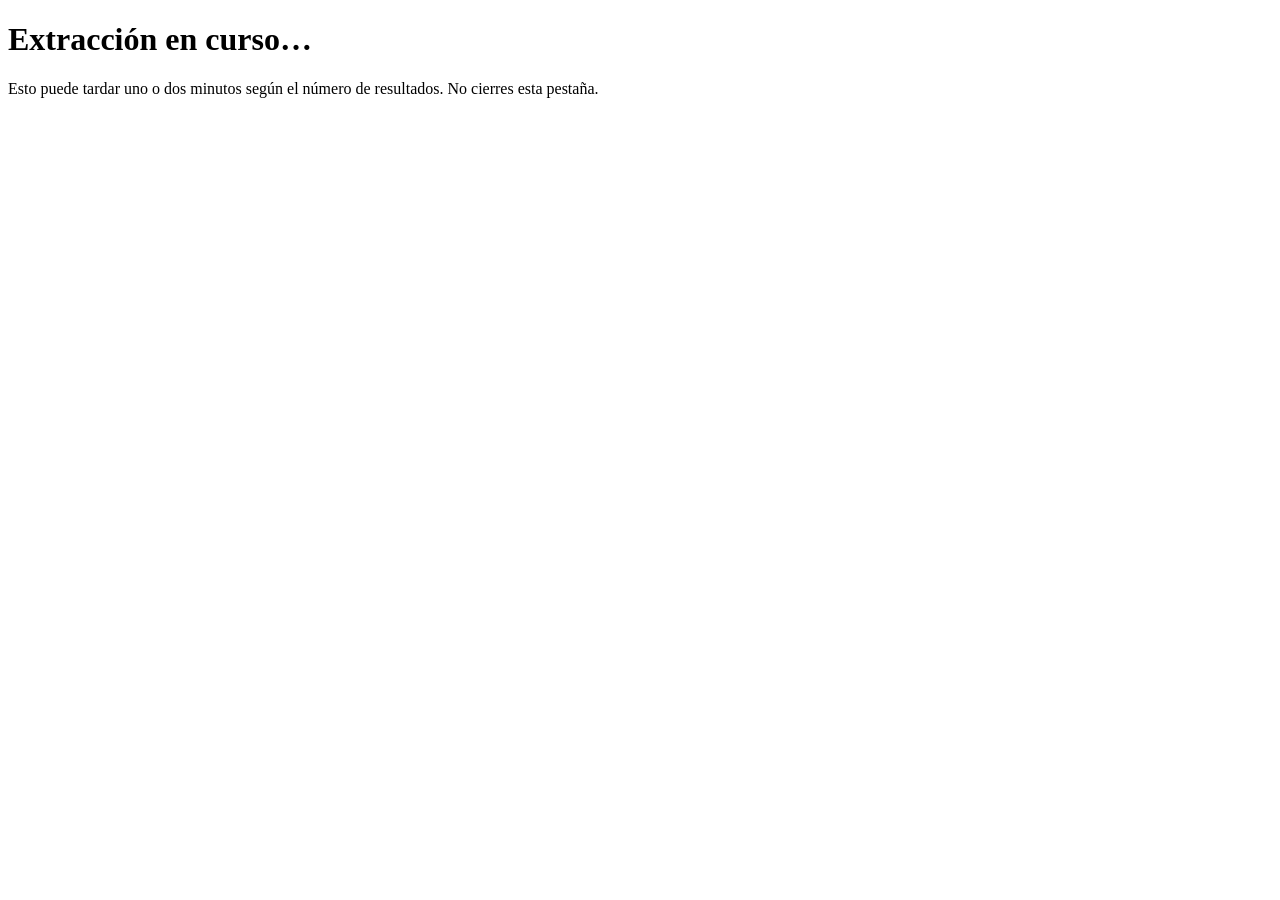
==== tenderstool_app/app/templates/progress.html @ 4a4edca8 "Rewrite tenderstool_app engine to async Playwright: live progress, parallel detail fetch, dynamic fa" ====
<!doctype html>
<html lang="es">
<head>
  <meta charset="utf-8">
  <title>Extracción en curso — TendersTool Automation</title>
  <link rel="stylesheet" href="/static/styles.css">
  <script src="/static/progress.js" defer></script>
</head>
<body>
  <main class="container" data-run-id="{{ run_id }}">
    <h1>Extracción en curso…</h1>
    <p class="subtitle">Esto puede tardar uno o dos minutos según el número de resultados. No cierres esta pestaña.</p>
    <ul id="steps" class="summary"></ul>
  </main>
</body>
</html>
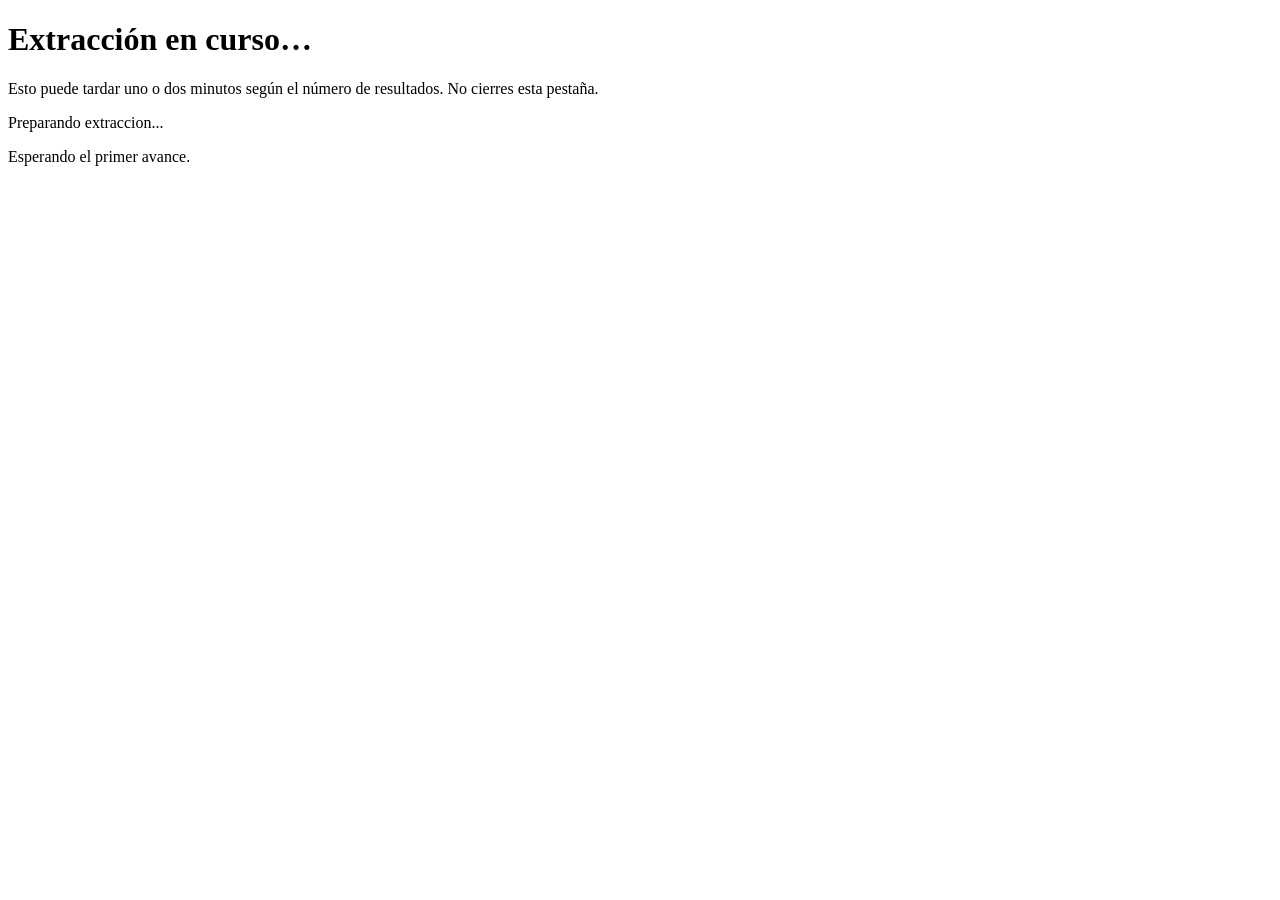
==== commit 83f63ba7: "Improve extraction progress feedback" ====
--- a/tenderstool_app/app/templates/progress.html
+++ b/tenderstool_app/app/templates/progress.html
@@ -10,6 +10,14 @@
   <main class="container" data-run-id="{{ run_id }}">
     <h1>Extracción en curso…</h1>
     <p class="subtitle">Esto puede tardar uno o dos minutos según el número de resultados. No cierres esta pestaña.</p>
+    <div class="progress-status" aria-live="polite">
+      <span class="spinner" aria-hidden="true"></span>
+      <div>
+        <p id="live-status" class="progress-status-title">Preparando extraccion...</p>
+        <p id="live-detail" class="progress-status-detail">Esperando el primer avance.</p>
+        <p id="lost-run-action" class="progress-lost-action" hidden><a class="button" href="/">Volver al inicio</a></p>
+      </div>
+    </div>
     <ul id="steps" class="summary"></ul>
   </main>
 </body>
